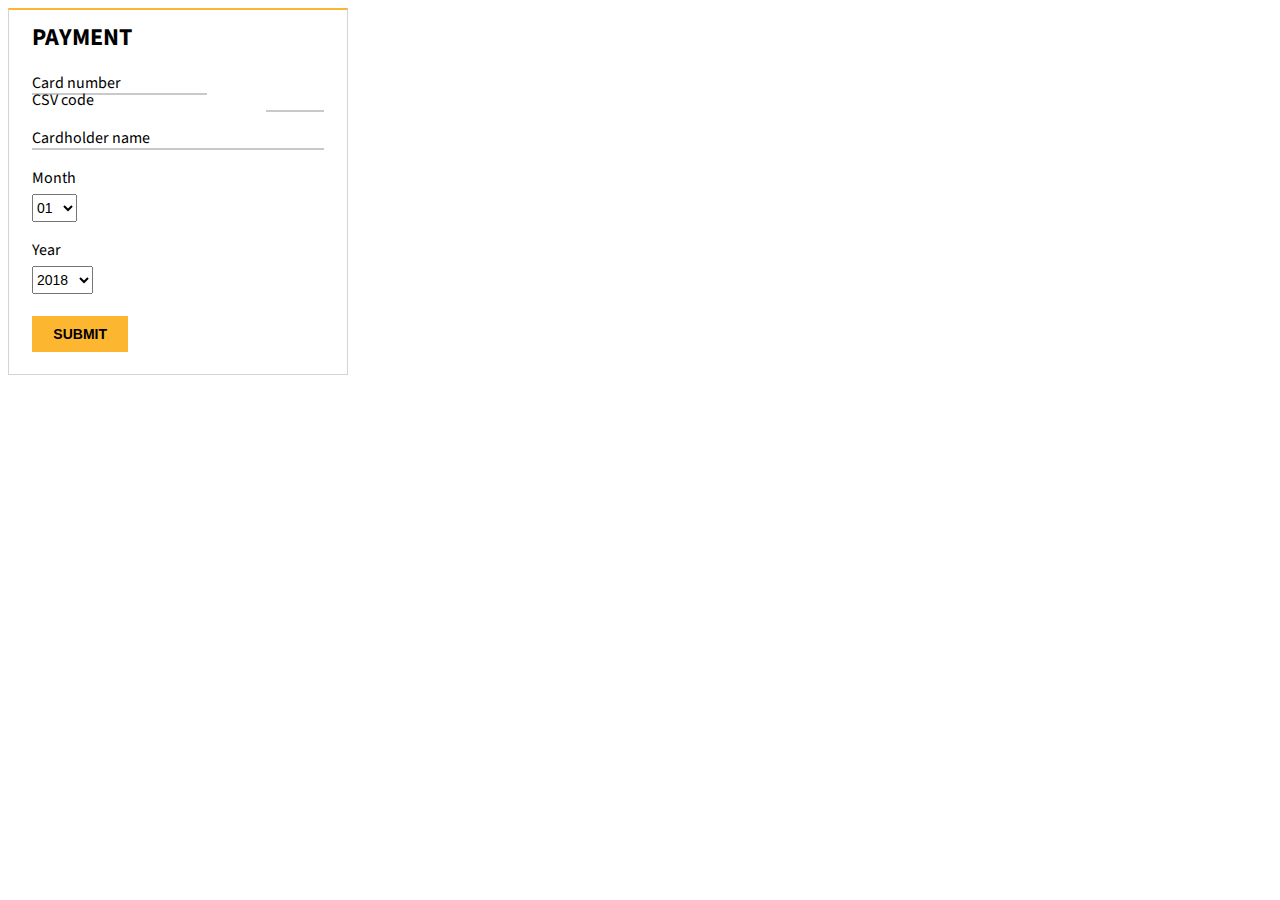
==== Payment/index.html @ 8805319c "Add payment form" ====
<!DOCTYPE html>
<html>
<head>
	<title>Payment</title>
	<link rel="stylesheet" type="text/css" href="css/style.css">
	<link href="https://fonts.googleapis.com/css?family=Source+Sans+Pro" rel="stylesheet">
</head>
<body>
<div class="signupForm">
	<h2>Payment</h2>
	<form>
			<div class="row">
				<div class="inputfield">
					<input required type="text" name="cc-number" id="cc-number" maxlength="19">
					<label for="cc-number" >Card number</label>
				</div>				

				<div class="inputfield">	
					<input type="text" name="cc-csv" id="cc-csv" required maxlength="3">	
					<label for="cc-csv">CSV code</label>
				</div>
			</div> <!-- end of row -->
			<div class="row">
				<div class="inputfield">	
					<input type="text" name="cc-name" id="cc-name" required>	
					<label for="cc-name">Cardholder name</label>
				</div>
			</div> <!-- end of row -->
			<div class="row">
				<div class="inputfield">	
					<label for="cc-month">Month</label>
					<select name="cc-month" id="cc-month">
						<option value="01">01</option>
						<option value="02">02</option>
						<option value="03">03</option>
						<option value="04">04</option>
						<option value="05">05</option>
						<option value="06">06</option>
						<option value="07">07</option>
						<option value="08">08</option>
						<option value="09">09</option>
						<option value="10">10</option>
						<option value="11">11</option>
						<option value="12">12</option>

					</select>
				</div>
				<div class="inputfield">	
					<label for="cc-year">Year</label>
					<select name="cc-year" id="cc-year">
						<option value="2018">2018</option>
						<option value="2019">2019</option>
						<option value="2020">2020</option>
						<option value="2021">2021</option>
						<option value="2022">2022</option>
						<option value="2023">2023</option>
						<option value="2024">2024</option>
						<option value="2025">2025</option>
						<option value="2026">2026</option>
						<option value="2027">2027</option>
						<option value="2028">2028</option>
						<option value="2029">2029</option>
						<option value="2030">2030</option>
						<option value="2031">2031</option>
						<option value="2032">2032</option>
						<option value="2033">2033</option>
					</select>
				</div>			
			</div> <!-- end of row -->		



		<div class="inputfield">			
			<input type="submit" name="submit" id="submit">
		</div>
	</form>
</div>
</body>
</html>
---- Payment/css/style.css ----
* {
	box-sizing: border-box;
}

body {
	font-family: 'Source Sans Pro', sans-serif;

}

.signupForm {
	/*background: #f2f2f2;
	padding: 15px 23px 12px;*/
	display: inline-block;
	min-width: 340px;
    border: 1px solid #CFD6D6;
	border-top: 2px solid #FDB630;
}

.signupForm h2 {
	margin: 0;
    text-transform: uppercase;
    padding: 10px 23px 0px;
}

.signupForm form {
    padding: 2px 23px 12px;
}

.inputfield {
	position: relative;
	padding: 12px 0 0;
	margin: 0 0 5px;
}

/*label.dob {
    padding: 0 0 0 6px;	
}*/

.inputfield input[type=text] + label, .inputfield input[type=password] + label, .inputfield input[type=email] + label {
	position: absolute;
	left: 0;
	top: 15px;
	cursor: text;
}

.inputfield input[type=text], .inputfield input[type=password], .inputfield input[type=email] {
	width: 100%;
}

.inputfield input {
	font-size: 14px;
	padding: 4px 7px 4px 0;
	border: 2px solid #C9C9C9;
	border-top: 0;
	border-left: 0;
	border-right: 0;
	background: transparent;
}

.inputfield select {
    padding: 4px 7px 4px 0;
    font-size: 14px;
    display: block;
    margin: 5px 0 0;
}

.inputfield span {
    font-size: 0.7em;
    margin-left: 1em;
}

.inputfield input[type=number]#dobday, .inputfield input[type=number]#dobmonth  {
	min-width: 3.6em;
}
.inputfield input[type=number]#dobyear  {
	min-width: 4.5em;
}

.inputfield input[type=submit] {
    background: #FDB630;
    border: none;
    width: 33%;
    text-transform: uppercase;
    margin: 5px 0;
    padding: 10px;
    font-weight: bold;
}

.inputfield input:focus {
	outline: 0;
}

.inputfield input[type=text]:focus + label, .inputfield input[type=text]:valid + label, .inputfield input[type=password]:focus + label, .inputfield input[type=password]:valid + label, .inputfield input[type=email]:focus + label, .inputfield input[type=email]:not(:placeholder-shown) + label {
	top: 0;
	font-size: 85%;
	color: #888888;
}

/*Hide billing if checkbox checked
*/
input#copy_shipping[type=checkbox]:checked ~ div.billing-address {
	display: none;
}

div.row {
	clear: both;
}
.inputfield input#cc-number {
	width: 60%;
	float: left;
}
.inputfield input#cc-csv {
	width: 20%;
	float: right;
}
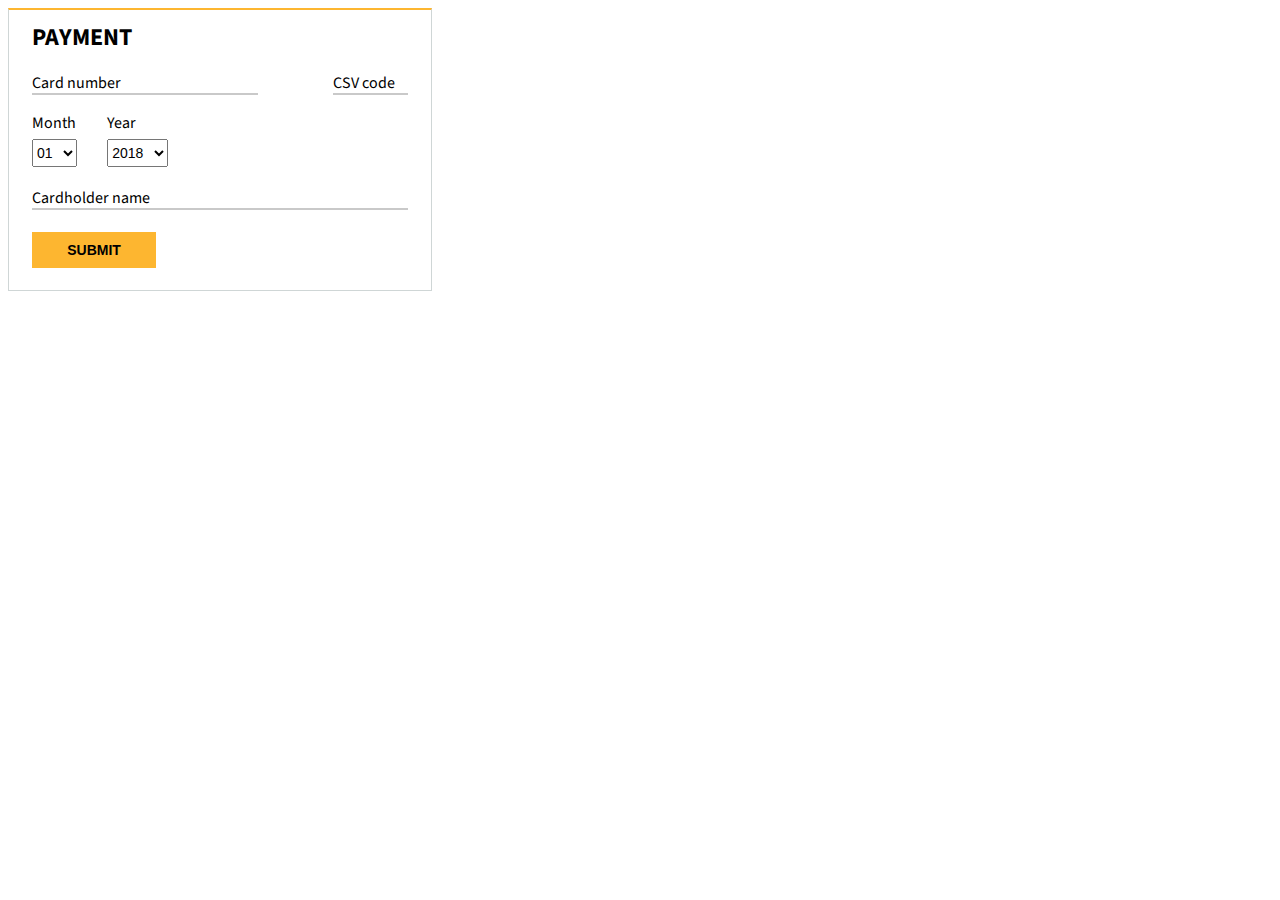
==== commit a8fc8be2: "Add further changes to Payment form" ====
--- a/Payment/index.html
+++ b/Payment/index.html
@@ -10,24 +10,18 @@
 	<h2>Payment</h2>
 	<form>
 			<div class="row">
-				<div class="inputfield">
+				<div class="inputfield medium left">
 					<input required type="text" name="cc-number" id="cc-number" maxlength="19">
 					<label for="cc-number" >Card number</label>
 				</div>				
 
-				<div class="inputfield">	
+				<div class="inputfield small right">	
 					<input type="text" name="cc-csv" id="cc-csv" required maxlength="3">	
 					<label for="cc-csv">CSV code</label>
 				</div>
 			</div> <!-- end of row -->
 			<div class="row">
-				<div class="inputfield">	
-					<input type="text" name="cc-name" id="cc-name" required>	
-					<label for="cc-name">Cardholder name</label>
-				</div>
-			</div> <!-- end of row -->
-			<div class="row">
-				<div class="inputfield">	
+				<div class="inputfield left small">	
 					<label for="cc-month">Month</label>
 					<select name="cc-month" id="cc-month">
 						<option value="01">01</option>
@@ -45,7 +39,7 @@
 
 					</select>
 				</div>
-				<div class="inputfield">	
+				<div class="inputfield left">	
 					<label for="cc-year">Year</label>
 					<select name="cc-year" id="cc-year">
 						<option value="2018">2018</option>
@@ -67,12 +61,18 @@
 					</select>
 				</div>			
 			</div> <!-- end of row -->		
-
-
-
-		<div class="inputfield">			
-			<input type="submit" name="submit" id="submit">
-		</div>
+			<div class="row">
+				<div class="inputfield">	
+					<input type="text" name="cc-name" id="cc-name" required>	
+					<label for="cc-name">Cardholder name</label>
+				</div>
+			</div> <!-- end of row -->
+			<div class="row">
+				<div class="inputfield">			
+					<input type="submit" name="submit" id="submit">
+				</div>
+			</div> <!-- end of row -->					
+			
 	</form>
 </div>
 </body>
--- a/Payment/css/style.css
+++ b/Payment/css/style.css
@@ -105,15 +105,19 @@
 div.row {
 	clear: both;
 }
-.inputfield input#cc-number {
+.inputfield.medium {
 	width: 60%;
+}
+.inputfield.small {
+	width: 20%;
+}
+
+.right {
+	float: right;
+}
+.left {
 	float: left;
-}
-.inputfield input#cc-csv {
-	width: 20%;
-	float: right;
 }
 
 
 
-
